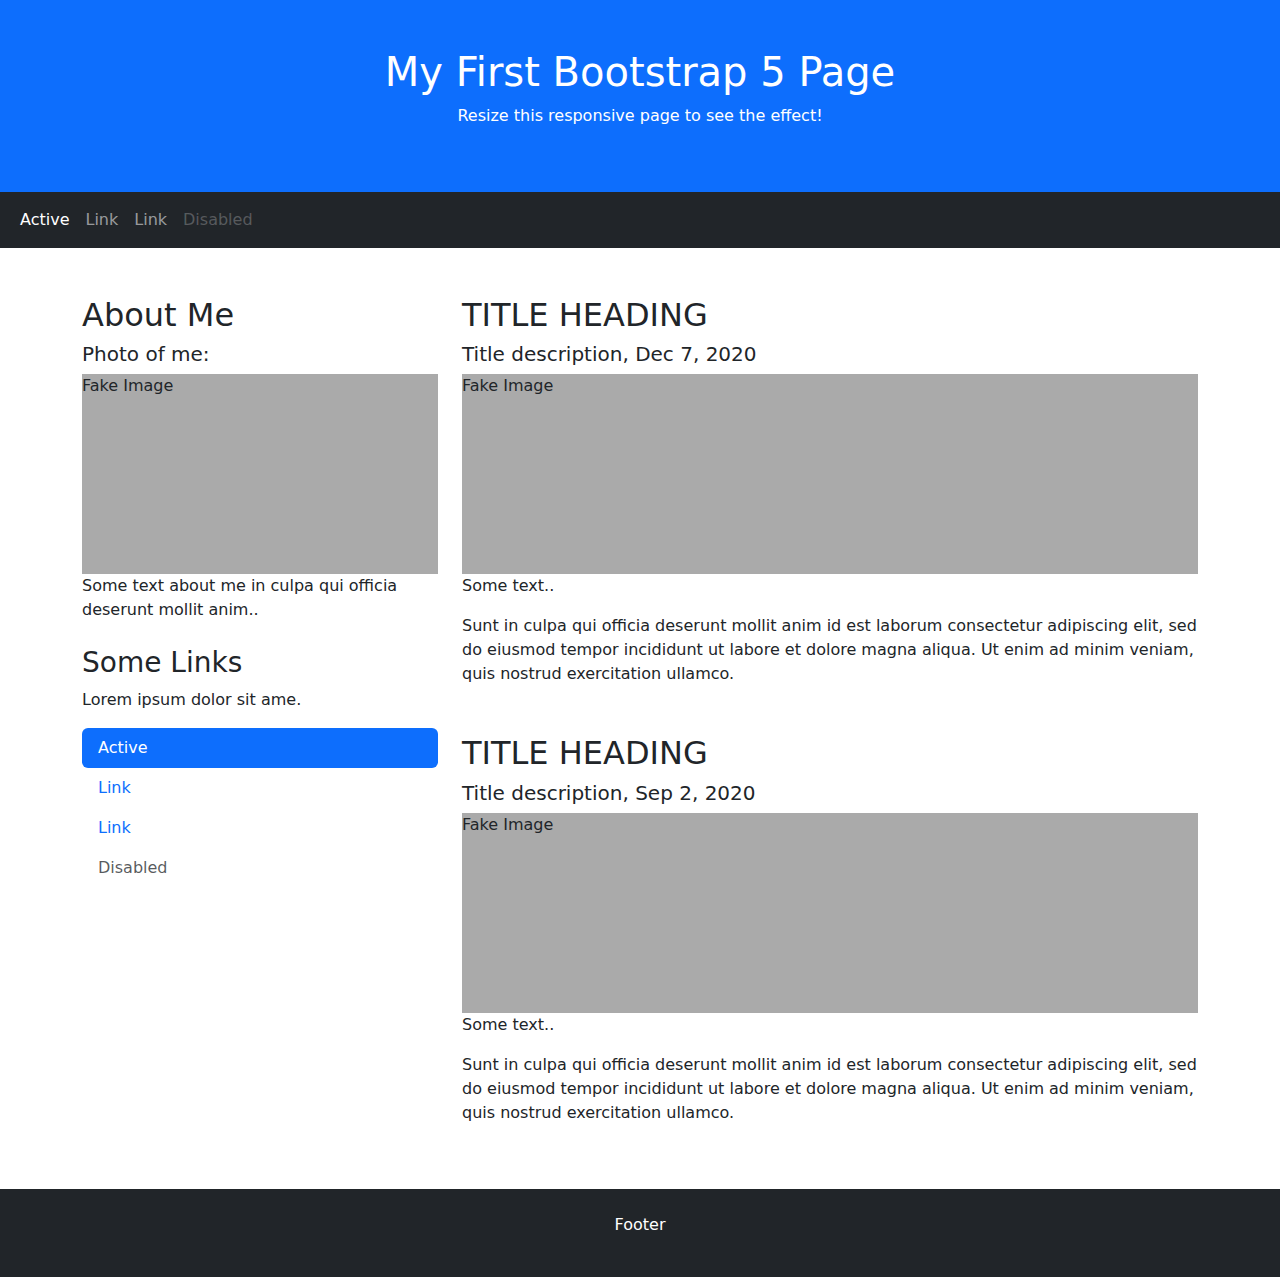
==== page3.html @ 21601d69 "Add files via upload" ====
<!DOCTYPE html>
<html lang="en">
<head>
  <title>Bootstrap 5 Website Example</title>
  <meta charset="utf-8">
  <meta name="viewport" content="width=device-width, initial-scale=1">
  <link href="https://cdn.jsdelivr.net/npm/bootstrap@5.2.3/dist/css/bootstrap.min.css" rel="stylesheet">
  <script src="https://cdn.jsdelivr.net/npm/bootstrap@5.2.3/dist/js/bootstrap.bundle.min.js"></script>
  <style>
  .fakeimg {
    height: 200px;
    background: #aaa;
  }
  </style>
</head>
<body>

<div class="p-5 bg-primary text-white text-center">
  <h1>My First Bootstrap 5 Page</h1>
  <p>Resize this responsive page to see the effect!</p> 
</div>

<nav class="navbar navbar-expand-sm bg-dark navbar-dark">
  <div class="container-fluid">
    <ul class="navbar-nav">
      <li class="nav-item">
        <a class="nav-link active" href="Project1.html">Active</a>
      </li>
      <li class="nav-item">
        <a class="nav-link" href="page2.html">Link</a>
      </li>
      <li class="nav-item">
        <a class="nav-link" href="page3.html">Link</a>
      </li>
      <li class="nav-item">
        <a class="nav-link disabled" href="#">Disabled</a>
      </li>
    </ul>
  </div>
</nav>

<div class="container mt-5">
  <div class="row">
    <div class="col-sm-4">
      <h2>About Me</h2>
      <h5>Photo of me:</h5>
      <div class="fakeimg">Fake Image</div>
      <p>Some text about me in culpa qui officia deserunt mollit anim..</p>
      <h3 class="mt-4">Some Links</h3>
      <p>Lorem ipsum dolor sit ame.</p>
      <ul class="nav nav-pills flex-column">
        <li class="nav-item">
          <a class="nav-link active" href="Project1.html">Active</a>
        </li>
        <li class="nav-item">
          <a class="nav-link" href="page2.html">Link</a>
        </li>
        <li class="nav-item">
          <a class="nav-link" href="page3.html">Link</a>
        </li>
        <li class="nav-item">
          <a class="nav-link disabled" href="#">Disabled</a>
        </li>
      </ul>
      <hr class="d-sm-none">
    </div>
    <div class="col-sm-8">
      <h2>TITLE HEADING</h2>
      <h5>Title description, Dec 7, 2020</h5>
      <div class="fakeimg">Fake Image</div>
      <p>Some text..</p>
      <p>Sunt in culpa qui officia deserunt mollit anim id est laborum consectetur adipiscing elit, sed do eiusmod tempor incididunt ut labore et dolore magna aliqua. Ut enim ad minim veniam, quis nostrud exercitation ullamco.</p>

      <h2 class="mt-5">TITLE HEADING</h2>
      <h5>Title description, Sep 2, 2020</h5>
      <div class="fakeimg">Fake Image</div>
      <p>Some text..</p>
      <p>Sunt in culpa qui officia deserunt mollit anim id est laborum consectetur adipiscing elit, sed do eiusmod tempor incididunt ut labore et dolore magna aliqua. Ut enim ad minim veniam, quis nostrud exercitation ullamco.</p>
    </div>
  </div>
</div>

<div class="mt-5 p-4 bg-dark text-white text-center">
  <p>Footer</p>
</div>

</body>
</html>
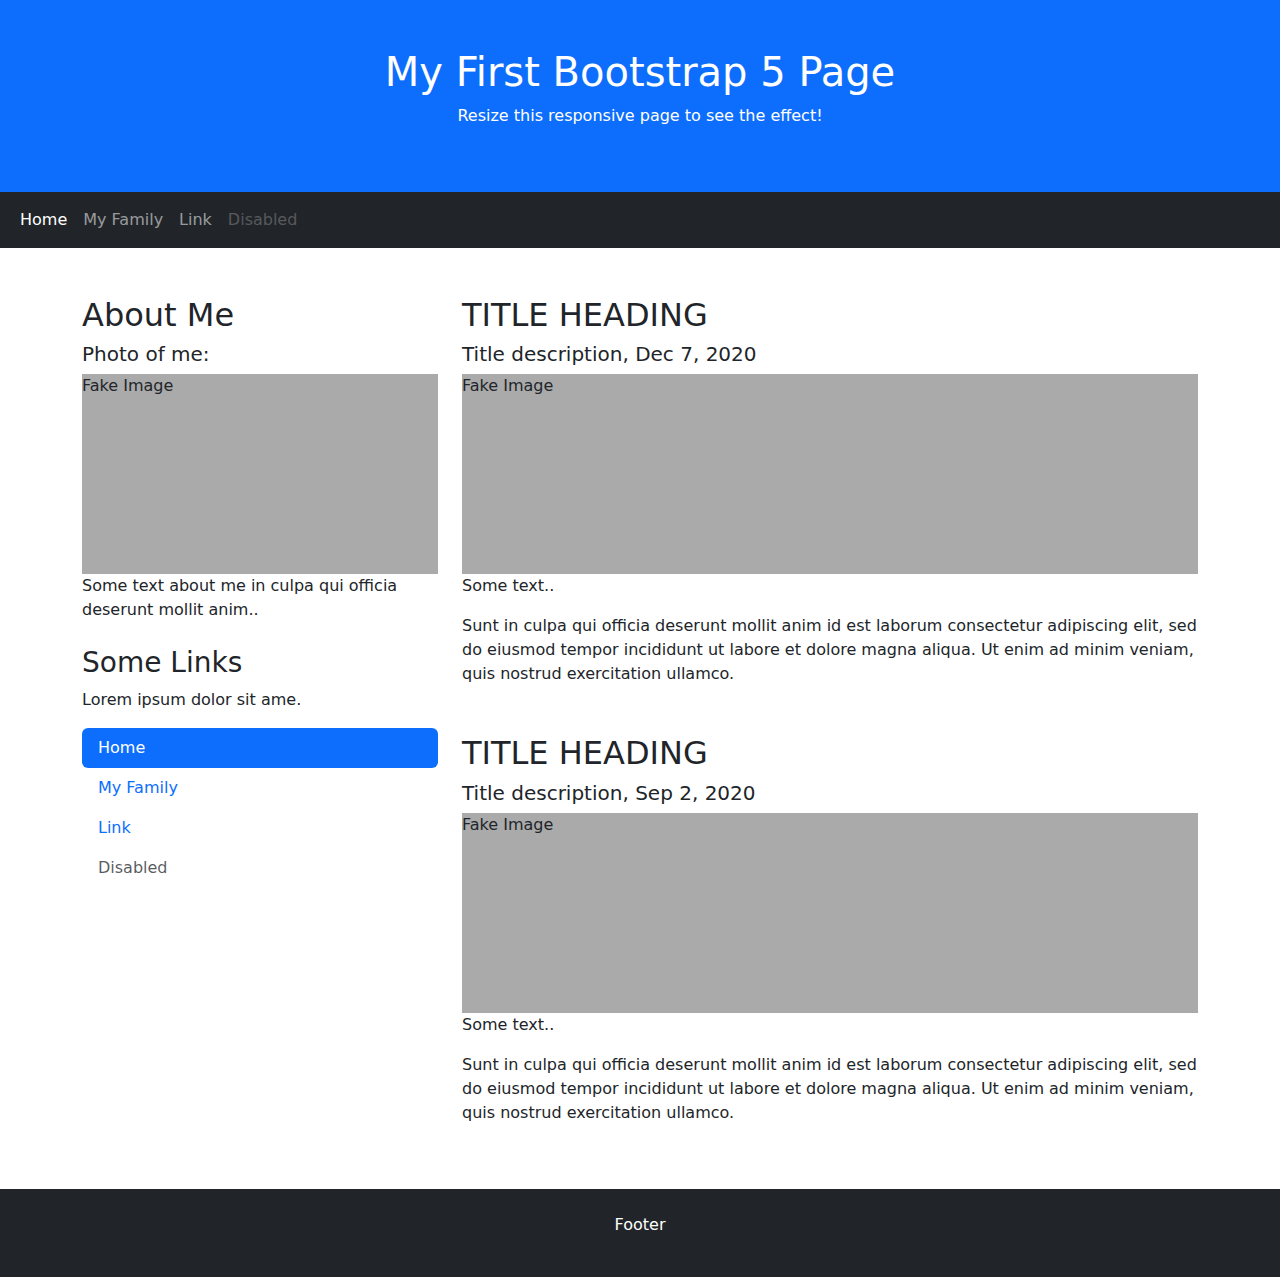
==== commit 14d17274: "Add files via upload" ====
--- a/page3.html
+++ b/page3.html
@@ -24,10 +24,10 @@
   <div class="container-fluid">
     <ul class="navbar-nav">
       <li class="nav-item">
-        <a class="nav-link active" href="Project1.html">Active</a>
+        <a class="nav-link active" href="index.html">Home</a>
       </li>
       <li class="nav-item">
-        <a class="nav-link" href="page2.html">Link</a>
+        <a class="nav-link" href="pagemain2.html">My Family</a>
       </li>
       <li class="nav-item">
         <a class="nav-link" href="page3.html">Link</a>
@@ -50,10 +50,10 @@
       <p>Lorem ipsum dolor sit ame.</p>
       <ul class="nav nav-pills flex-column">
         <li class="nav-item">
-          <a class="nav-link active" href="Project1.html">Active</a>
+          <a class="nav-link active" href="index.html">Home</a>
         </li>
         <li class="nav-item">
-          <a class="nav-link" href="page2.html">Link</a>
+          <a class="nav-link" href="pagemain2.html">My Family</a>
         </li>
         <li class="nav-item">
           <a class="nav-link" href="page3.html">Link</a>
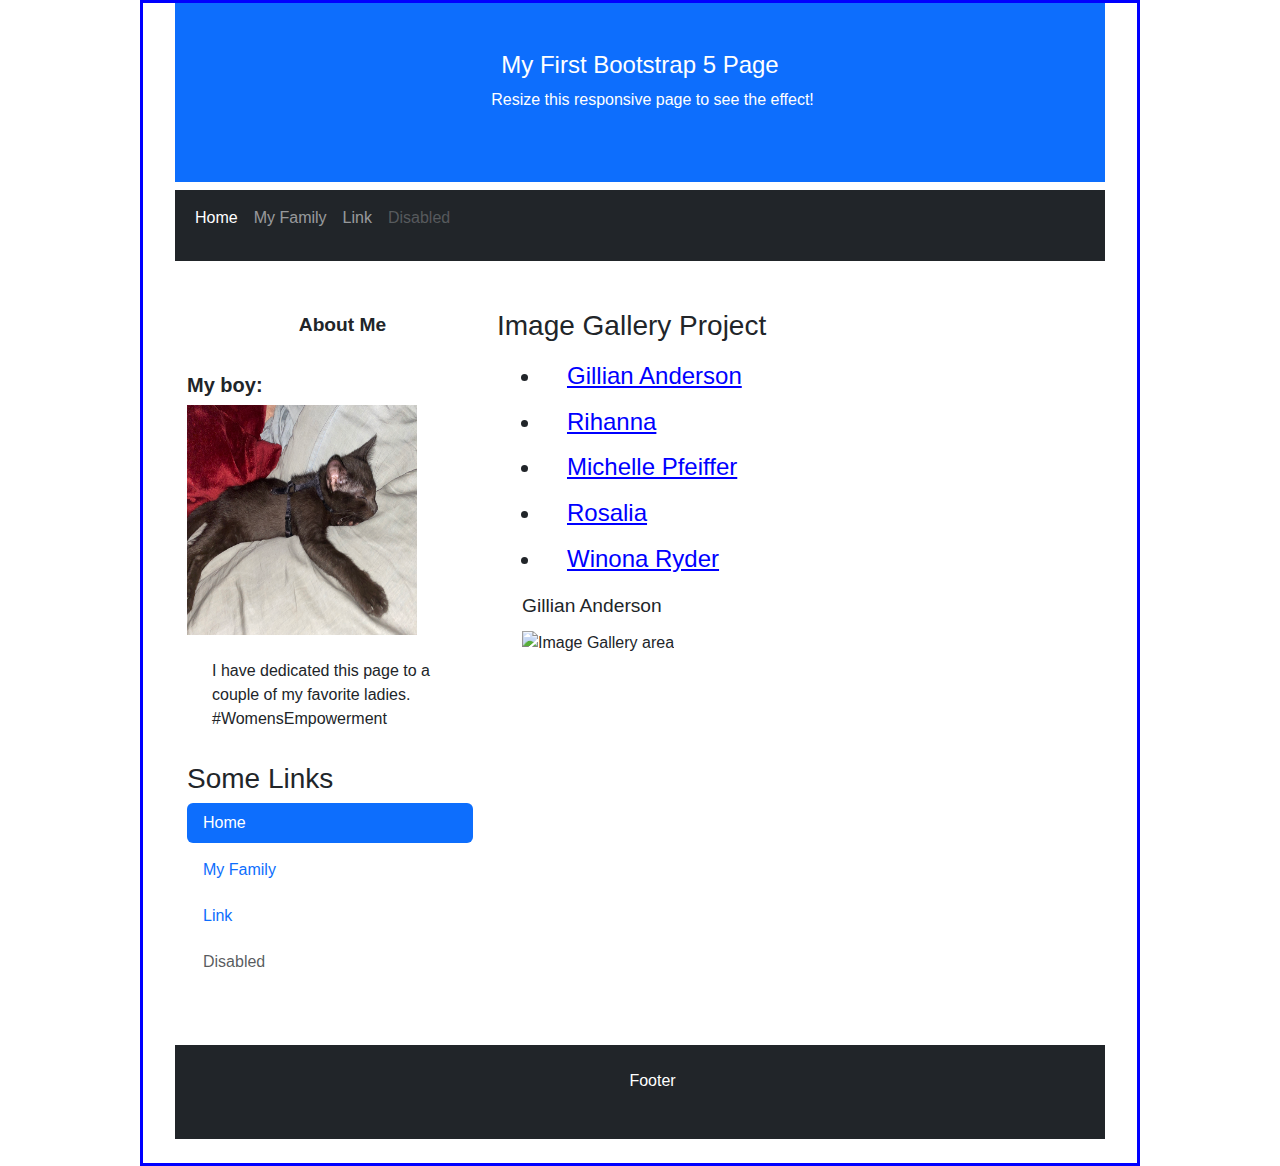
==== commit fac53f83: "Add files via upload" ====
--- a/page3.html
+++ b/page3.html
@@ -2,10 +2,15 @@
 <html lang="en">
 <head>
   <title>Bootstrap 5 Website Example</title>
+
   <meta charset="utf-8">
   <meta name="viewport" content="width=device-width, initial-scale=1">
-  <link href="https://cdn.jsdelivr.net/npm/bootstrap@5.2.3/dist/css/bootstrap.min.css" rel="stylesheet">
-  <script src="https://cdn.jsdelivr.net/npm/bootstrap@5.2.3/dist/js/bootstrap.bundle.min.js"></script>
+  <link href="https://cdn.jsdelivr.net/npm/bootstrap@5.2.2/dist/css/bootstrap.min.css" rel="stylesheet">
+  <script src="https://cdn.jsdelivr.net/npm/bootstrap@5.2.2/dist/js/bootstrap.bundle.min.js"></script>
+ 
+  <link rel="stylesheet" href="image_gallery.css">
+  <link rel="stylesheet" href="subset_expansion.css">
+  
   <style>
   .fakeimg {
     height: 200px;
@@ -40,14 +45,20 @@
 </nav>
 
 <div class="container mt-5">
-  <div class="row">
-    <div class="col-sm-4">
-      <h2>About Me</h2>
-      <h5>Photo of me:</h5>
-      <div class="fakeimg">Fake Image</div>
-      <p>Some text about me in culpa qui officia deserunt mollit anim..</p>
+    <div class="row">
+      <div class="col-sm-4">
+        <h2 class="text-center"><strong>About Me</h2></strong>
+        <br>
+        <h5><strong>My boy:</h5></strong>
+      
+        <img width="230" height="230" src="littlemeow.jpg">
+        <br>
+    
+        <br>
+        <p>I have dedicated this page to a couple of my favorite ladies. #WomensEmpowerment</p>
+      
+      
       <h3 class="mt-4">Some Links</h3>
-      <p>Lorem ipsum dolor sit ame.</p>
       <ul class="nav nav-pills flex-column">
         <li class="nav-item">
           <a class="nav-link active" href="index.html">Home</a>
@@ -65,24 +76,37 @@
       <hr class="d-sm-none">
     </div>
     <div class="col-sm-8">
-      <h2>TITLE HEADING</h2>
-      <h5>Title description, Dec 7, 2020</h5>
-      <div class="fakeimg">Fake Image</div>
-      <p>Some text..</p>
-      <p>Sunt in culpa qui officia deserunt mollit anim id est laborum consectetur adipiscing elit, sed do eiusmod tempor incididunt ut labore et dolore magna aliqua. Ut enim ad minim veniam, quis nostrud exercitation ullamco.</p>
+      
+      <legend><h3>Image Gallery Project</h3></legend>
+      <ul id="image_list">
+      <legend>
+          <li><a href="https://64.media.tumblr.com/9ac3644ab3fb6c2dc136a581387052b5/47f7c74bd88fe7dc-f9/s1280x1920/f8fde87ff82fa64aff750c458dbf74aefe8bf7bd.jpg" title="Gillian Anderson">Gillian Anderson</a></li>
+          <li><a href="https://hips.hearstapps.com/hmg-prod/images/rihanna-attends-marvel-studios-black-panther-2-wakanda-news-photo-1668102534.jpg?crop=0.668xw:1.00xh;0.255xw,0&resize=980:*" title= "Michelle Pfeiffer (1983)">Rihanna</a></li>
+          <li><a href="https://64.media.tumblr.com/db0111f7332d7ba97255e305672d0400/tumblr_pplzqknvUj1y1j7pro1_1280.jpg" title="Michelle Pfeiffer (1983)">Michelle Pfeiffer</a></li>
+          <li><a href="https://images.squarespace-cdn.com/content/v1/58425081893fc0f82bd1c06d/c14e1699-f07e-4678-9fa4-b59d21fea7c1/Rosalia1.jpg?format=750w" title="Rosalia">Rosalia</a></li>
+          <li><a href="https://static.wikia.nocookie.net/zotityac/images/3/34/Spotify_cover.jpg/revision/latest?cb=20210218153540" title="Winona Ryder">Winona Ryder</a></li>
+      </legend>
+      </ul>
+      <h2 id="caption">Gillian Anderson</h2>
+      <p id="gallery">
+          <img src="https://64.media.tumblr.com/9ac3644ab3fb6c2dc136a581387052b5/47f7c74bd88fe7dc-f9/s1280x1920/f8fde87ff82fa64aff750c458dbf74aefe8bf7bd.jpg" alt="Image Gallery area" width="500" height="470" id="image"> 
+      </p>
+  </main>
 
-      <h2 class="mt-5">TITLE HEADING</h2>
-      <h5>Title description, Sep 2, 2020</h5>
-      <div class="fakeimg">Fake Image</div>
-      <p>Some text..</p>
-      <p>Sunt in culpa qui officia deserunt mollit anim id est laborum consectetur adipiscing elit, sed do eiusmod tempor incididunt ut labore et dolore magna aliqua. Ut enim ad minim veniam, quis nostrud exercitation ullamco.</p>
-    </div>
+</html>
+
+ </div>
   </div>
 </div>
 
 <div class="mt-5 p-4 bg-dark text-white text-center">
   <p>Footer</p>
 </div>
+</div>
+<script src="https://code.jquery.com/jquery-3.6.1.min.js" 
+integrity="sha256-o88AwQnZB+VDvE9tvIXrMQaPlFFSUTR+nldQm1LuPXQ="
+crossorigin="anonymous"></script>  
+<script src="image_gallery.js"></script>
 
 </body>
-</html>
+</html>--- a/subset_expansion.css
+++ b/subset_expansion.css
@@ -0,0 +1,50 @@
+/* * {
+	margin: 0;
+	padding: 0;
+} */
+body {
+    font-family: Arial, Helvetica, sans-serif;
+    background-color: white;
+    margin: 0 auto;
+    width: 1000px;
+    border: 3px solid blue;
+    padding: 0 2em 1em;
+}
+h1 { 
+	font-size: 150%;
+}
+h2 {
+	font-size: 120%;
+	padding: .25em 0 .25em 25px;
+}
+div.hide {
+	display: none;
+}
+ul {
+	padding-left: 45px;
+}
+li {
+	padding-bottom: .4em;
+}
+p, a {
+	padding-bottom: .4em;
+	padding-left: 25px;
+}
+a, a:focus, a:hover {
+	color: blue;
+}
+
+main {
+    padding: 1em 2em;
+}
+div {
+	margin-bottom: 0.5em;
+}
+label {
+	float: left;
+    width: 16em;
+    text-align: right;
+}
+input {
+    margin-left: 1em;
+}